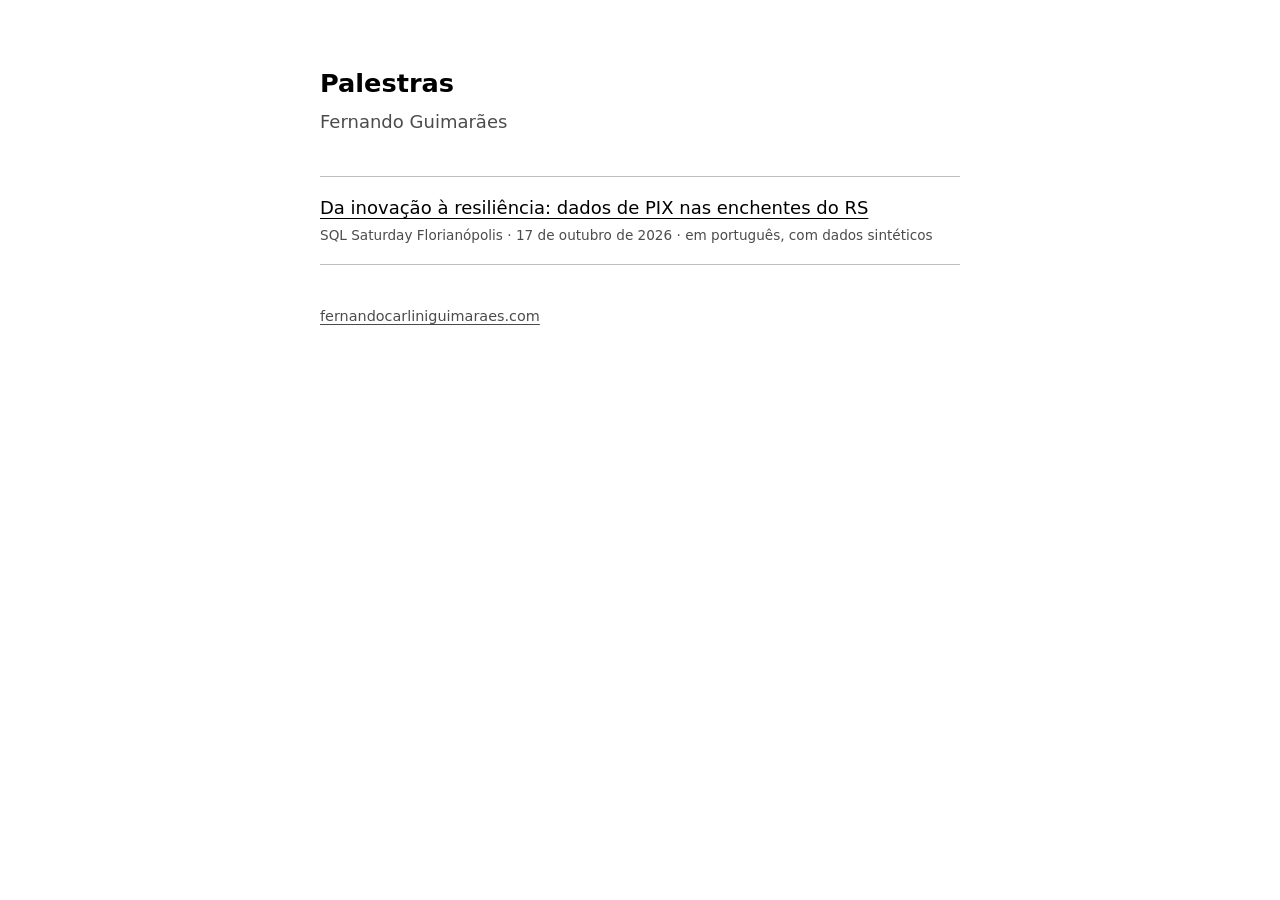
==== index.html @ 9589bf40 "palestras: Da inovacao a resiliencia (SQL Saturday Florianopolis, 2026) e pagina inicial" ====
<!doctype html>
<html lang="pt-BR">
<head>
<meta charset="utf-8">
<meta name="viewport" content="width=device-width, initial-scale=1">
<title>Palestras · Fernando Guimarães</title>
<meta name="description" content="Apresentações das palestras de Fernando Guimarães.">
<style>
  :root { color-scheme: light dark; }
  body { font: 18px/1.55 system-ui, -apple-system, "Segoe UI", sans-serif; max-width: 40rem; margin: 0 auto; padding: 4rem 1.25rem; }
  h1 { font-size: 1.6rem; margin: 0 0 .25rem; }
  .sub { margin: 0 0 2.5rem; opacity: .7; }
  ul { list-style: none; padding: 0; margin: 0; }
  li { border-top: 1px solid color-mix(in srgb, currentColor 25%, transparent); padding: 1.1rem 0; }
  li:last-child { border-bottom: 1px solid color-mix(in srgb, currentColor 25%, transparent); }
  a { color: inherit; text-underline-offset: .2em; }
  .ev { display: block; font-size: .85rem; opacity: .7; margin-top: .2rem; }
  footer { margin-top: 2.5rem; font-size: .9rem; opacity: .7; }
</style>
</head>
<body>
<main>
  <h1>Palestras</h1>
  <p class="sub">Fernando Guimarães</p>
  <ul>
    <li>
      <a href="sqlsaturday-2026/">Da inovação à resiliência: dados de PIX nas enchentes do RS</a>
      <span class="ev">SQL Saturday Florianópolis · 17 de outubro de 2026 · em português, com dados sintéticos</span>
    </li>
  </ul>
  <footer><a href="https://fernandocarliniguimaraes.com">fernandocarliniguimaraes.com</a></footer>
</main>
</body>
</html>
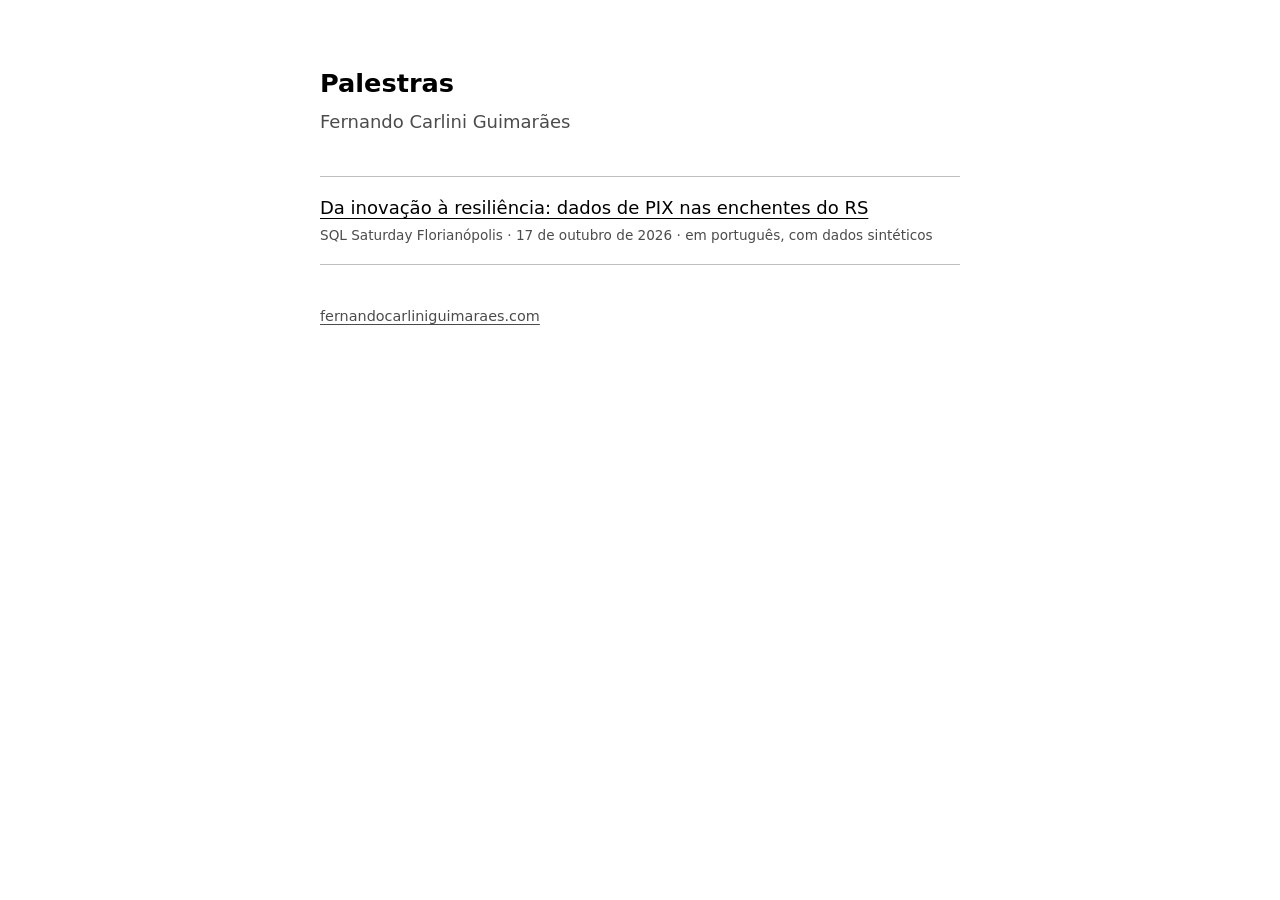
==== commit 49ff653f: "Cartao de compartilhamento da palestra; nome completo na pagina inicial Co-Authored-By: Claude Opus " ====
--- a/index.html
+++ b/index.html
@@ -3,8 +3,8 @@
 <head>
 <meta charset="utf-8">
 <meta name="viewport" content="width=device-width, initial-scale=1">
-<title>Palestras · Fernando Guimarães</title>
-<meta name="description" content="Apresentações das palestras de Fernando Guimarães.">
+<title>Palestras · Fernando Carlini Guimarães</title>
+<meta name="description" content="Apresentações das palestras de Fernando Carlini Guimarães.">
 <style>
   :root { color-scheme: light dark; }
   body { font: 18px/1.55 system-ui, -apple-system, "Segoe UI", sans-serif; max-width: 40rem; margin: 0 auto; padding: 4rem 1.25rem; }
@@ -21,7 +21,7 @@
 <body>
 <main>
   <h1>Palestras</h1>
-  <p class="sub">Fernando Guimarães</p>
+  <p class="sub">Fernando Carlini Guimarães</p>
   <ul>
     <li>
       <a href="sqlsaturday-2026/">Da inovação à resiliência: dados de PIX nas enchentes do RS</a>
